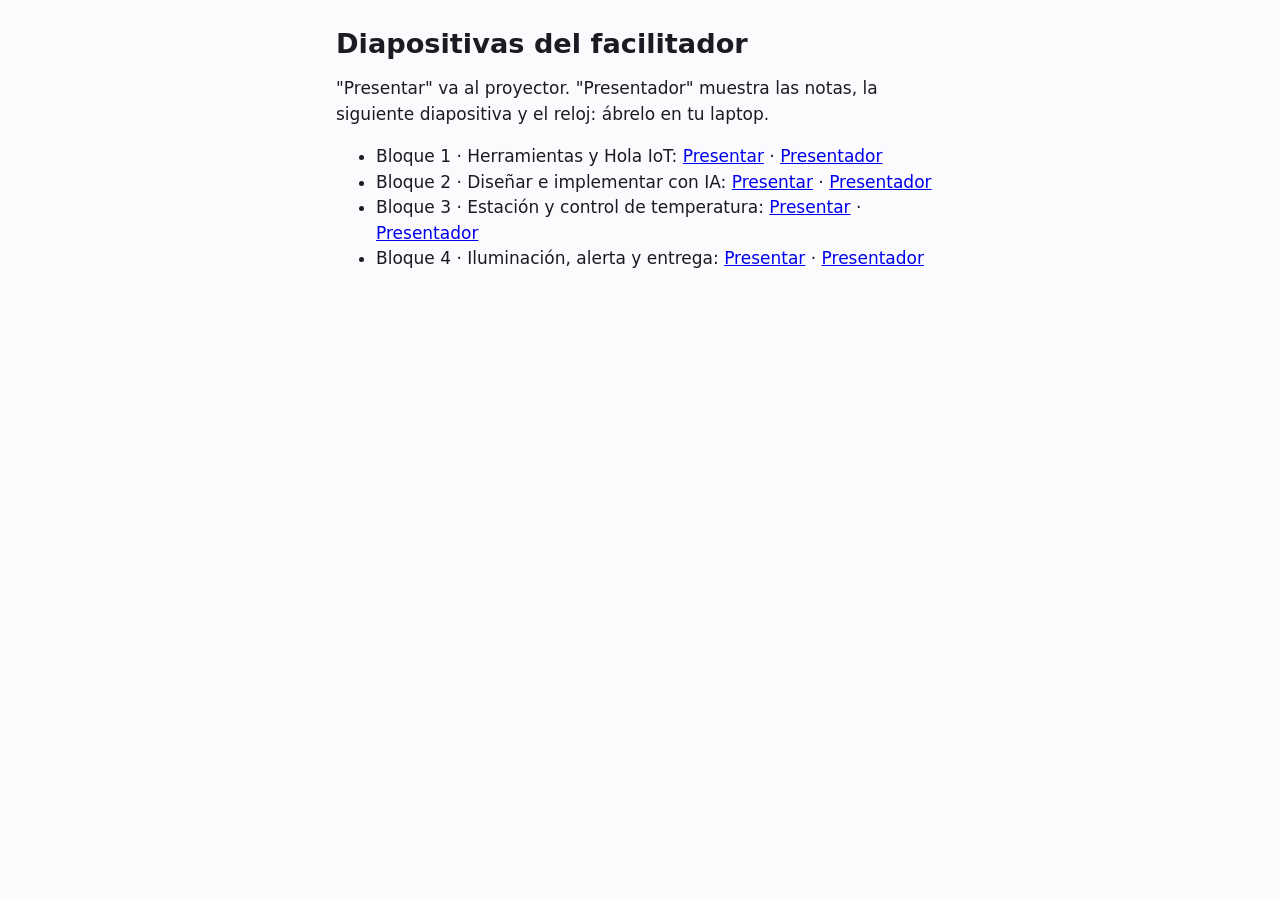
==== slides/index.html @ c01e3ba7 "Diapositivas del facilitador publicadas y correcciones del barrido - slides/b1..b4: Slidev compilado" ====
<!DOCTYPE html>
<html lang="es"><head><meta charset="utf-8"><meta name="viewport" content="width=device-width, initial-scale=1">
<title>Diapositivas del facilitador · IoT con Arduino</title>
<link rel="stylesheet" href="../estilo.css"></head>
<body><main>
<h1>Diapositivas del facilitador</h1>
<p>"Presentar" va al proyector. "Presentador" muestra las notas, la siguiente diapositiva y el reloj: ábrelo en tu laptop.</p>
<ul>
<li>Bloque 1 · Herramientas y Hola IoT: <a href="b1/#/1">Presentar</a> · <a href="b1/#/presenter/1">Presentador</a></li>
<li>Bloque 2 · Diseñar e implementar con IA: <a href="b2/#/1">Presentar</a> · <a href="b2/#/presenter/1">Presentador</a></li>
<li>Bloque 3 · Estación y control de temperatura: <a href="b3/#/1">Presentar</a> · <a href="b3/#/presenter/1">Presentador</a></li>
<li>Bloque 4 · Iluminación, alerta y entrega: <a href="b4/#/1">Presentar</a> · <a href="b4/#/presenter/1">Presentador</a></li>
</ul>
</main></body></html>
---- estilo.css ----
:root {
  --bg: #fbfafd; --surface: #fff; --ink: #1d1a24; --muted: #5d566c; --line: #ddd7e7;
  --b1: #c8325f; --b2: #7a48b5; --b3: #2a7f99; --b4: #33894a; --accent: #4b2275;
}
@media (prefers-color-scheme: dark) {
  :root { --bg: #15131b; --surface: #1f1c27; --ink: #ece8f3; --muted: #a8a0b8; --line: #363044;
          --b1: #ea6a90; --b2: #a57ee0; --b3: #5db3cc; --b4: #6cc283; --accent: #b78be8; }
}
* { box-sizing: border-box; }
body { margin: 0; background: var(--bg); color: var(--ink); font: 17px/1.5 "Atkinson Hyperlegible", system-ui, sans-serif; }
main { max-width: 640px; margin: 0 auto; padding: 28px 16px 64px; }
h1 { font-family: "Bricolage Grotesque", system-ui, sans-serif; font-size: 1.7rem; line-height: 1.15; margin: 0 0 6px; }
.sub { color: var(--muted); margin: 0 0 24px; }
section { margin-top: 26px; }
h2 { display: flex; align-items: center; gap: 10px; font-size: 1rem; text-transform: uppercase; letter-spacing: .06em; color: var(--muted); margin: 0 0 10px; }
h2 i { width: 12px; height: 12px; border-radius: 50%; flex: none; }
.links { display: grid; gap: 10px; }
a.btn, span.btn {
  display: flex; justify-content: space-between; align-items: center; gap: 12px;
  min-height: 56px; padding: 12px 16px; border-radius: 12px;
  background: var(--surface); border: 1px solid var(--line); border-left: 6px solid var(--c);
  color: var(--ink); text-decoration: none; font-weight: 700;
}
a.btn:hover, a.btn:focus-visible { border-color: var(--c); outline: none; }
a.btn::after { content: "→"; color: var(--c); font-size: 1.2rem; }
.btn small { display: block; font-weight: 400; color: var(--muted); font-size: .88rem; }
span.btn { opacity: .55; border-left-color: var(--line); }
span.btn::after { content: "Próximamente"; font-weight: 400; font-size: .8rem; color: var(--muted); white-space: nowrap; }
nav.tabs { display:flex; gap:8px; margin: 0 0 8px; flex-wrap: wrap; }
nav.tabs a { padding: 6px 12px; border-radius: 999px; border: 1px solid var(--line); color: var(--ink); text-decoration: none; font-size: .92rem; }
nav.tabs a[aria-current] { background: var(--accent); color: #fff; border-color: var(--accent); }
footer { margin-top: 36px; color: var(--muted); font-size: .9rem; }
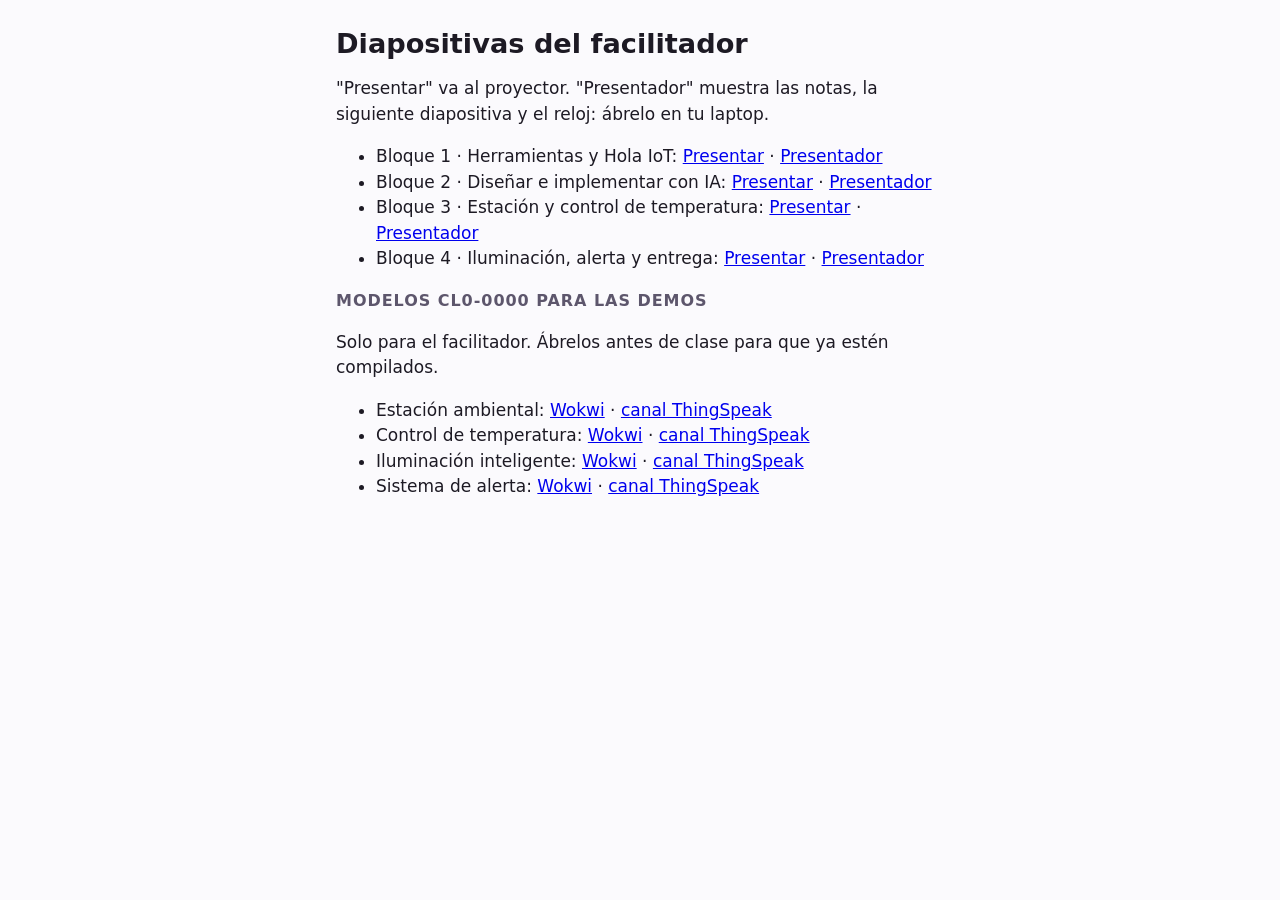
==== commit c71ca24b: "Facilitador: enlaces a los 4 modelos CL0-0000 (Wokwi y canales); notas de demo Co-Authored-By: Claud" ====
--- a/slides/index.html
+++ b/slides/index.html
@@ -11,4 +11,12 @@
 <li>Bloque 3 · Estación y control de temperatura: <a href="b3/#/1">Presentar</a> · <a href="b3/#/presenter/1">Presentador</a></li>
 <li>Bloque 4 · Iluminación, alerta y entrega: <a href="b4/#/1">Presentar</a> · <a href="b4/#/presenter/1">Presentador</a></li>
 </ul>
+<h2>Modelos CL0-0000 para las demos</h2>
+<p>Solo para el facilitador. Ábrelos antes de clase para que ya estén compilados.</p>
+<ul>
+<li>Estación ambiental: <a href="https://wokwi.com/projects/479336120006313985" target="_blank" rel="noopener">Wokwi</a> · <a href="https://thingspeak.mathworks.com/channels/3558544" target="_blank" rel="noopener">canal ThingSpeak</a></li>
+<li>Control de temperatura: <a href="https://wokwi.com/projects/479336538791948289" target="_blank" rel="noopener">Wokwi</a> · <a href="https://thingspeak.mathworks.com/channels/3560175" target="_blank" rel="noopener">canal ThingSpeak</a></li>
+<li>Iluminación inteligente: <a href="https://wokwi.com/projects/479336759429154817" target="_blank" rel="noopener">Wokwi</a> · <a href="https://thingspeak.mathworks.com/channels/3560176" target="_blank" rel="noopener">canal ThingSpeak</a></li>
+<li>Sistema de alerta: <a href="https://wokwi.com/projects/479336954878517249" target="_blank" rel="noopener">Wokwi</a> · <a href="https://thingspeak.mathworks.com/channels/3560179" target="_blank" rel="noopener">canal ThingSpeak</a></li>
+</ul>
 </main></body></html>
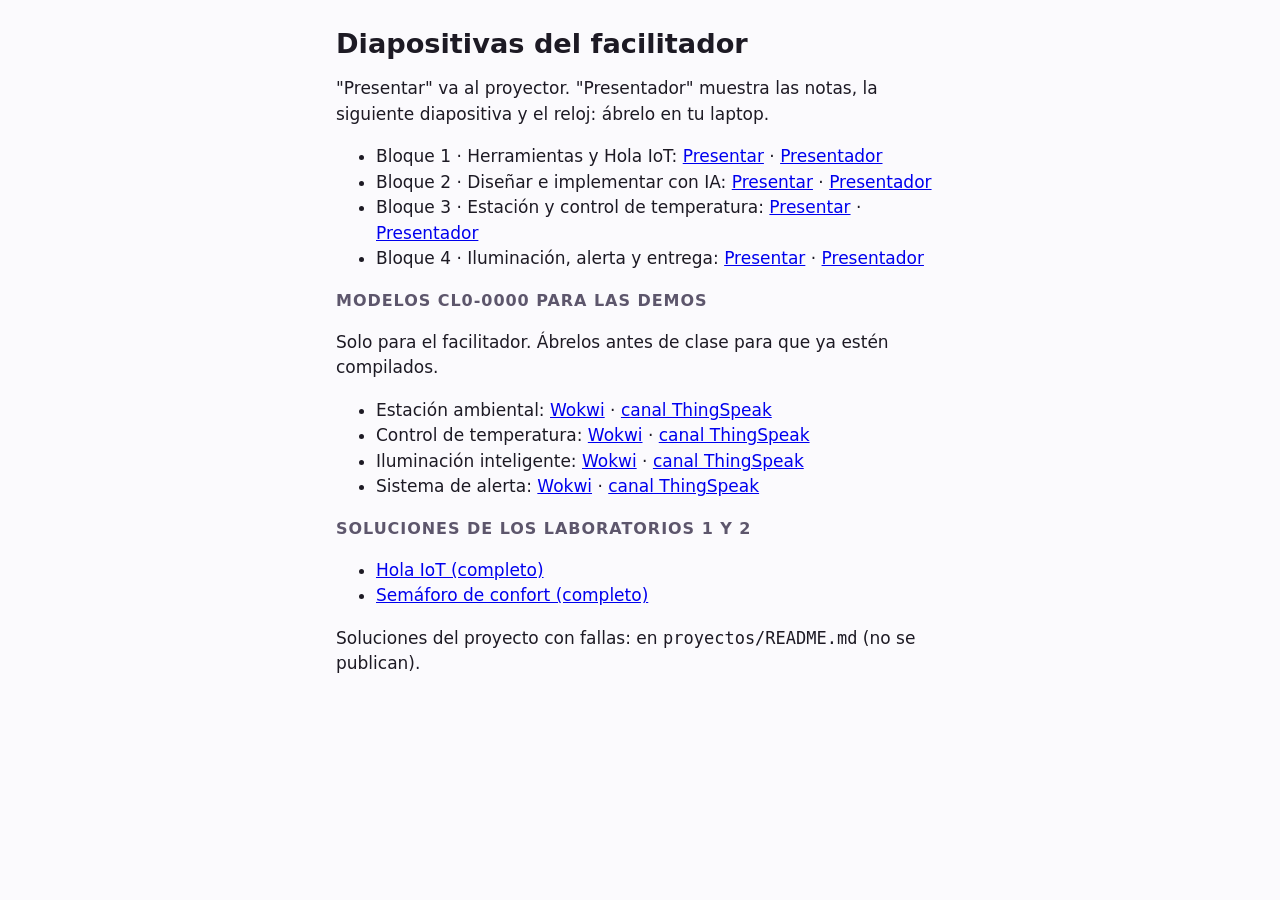
==== commit b32aa59e: "Enlaces a los 12 proyectos de los laboratorios (Hola IoT, semáforo, fallas, partida y rescate) Co-Au" ====
--- a/slides/index.html
+++ b/slides/index.html
@@ -19,4 +19,10 @@
 <li>Iluminación inteligente: <a href="https://wokwi.com/projects/479336759429154817" target="_blank" rel="noopener">Wokwi</a> · <a href="https://thingspeak.mathworks.com/channels/3560176" target="_blank" rel="noopener">canal ThingSpeak</a></li>
 <li>Sistema de alerta: <a href="https://wokwi.com/projects/479336954878517249" target="_blank" rel="noopener">Wokwi</a> · <a href="https://thingspeak.mathworks.com/channels/3560179" target="_blank" rel="noopener">canal ThingSpeak</a></li>
 </ul>
+<h2>Soluciones de los laboratorios 1 y 2</h2>
+<ul>
+<li><a href="https://wokwi.com/projects/479340612370978817" target="_blank" rel="noopener">Hola IoT (completo)</a></li>
+<li><a href="https://wokwi.com/projects/479340804319132673" target="_blank" rel="noopener">Semáforo de confort (completo)</a></li>
+</ul>
+<p>Soluciones del proyecto con fallas: en <code>proyectos/README.md</code> (no se publican).</p>
 </main></body></html>
